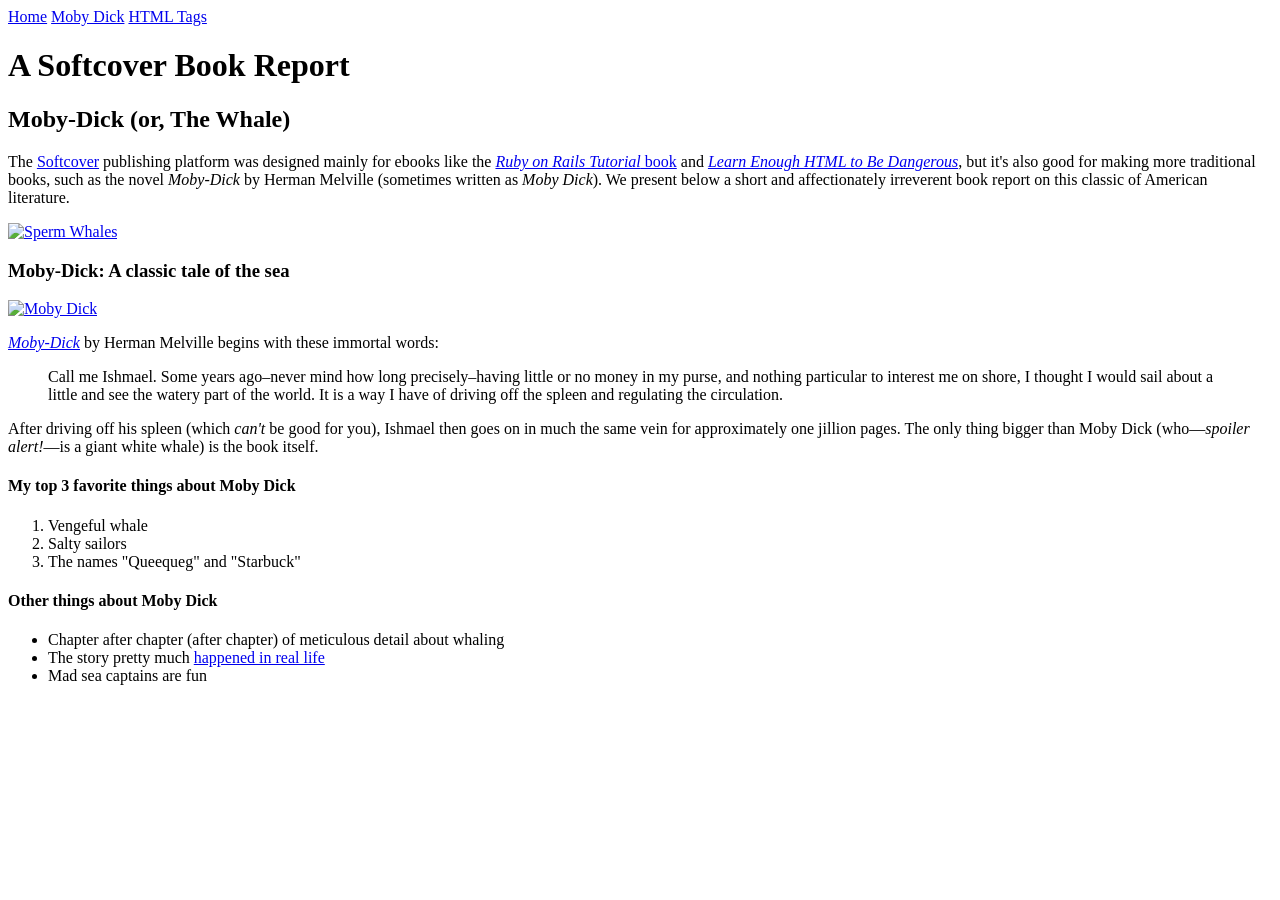
==== moby_dick.html @ 62de3088 "Added Moby Dick and Menu" ====
<!-- tryna figure out how to toggle something. comman+ slash -->
<!DOCTYPE html>
<html lang="en" dir="ltr">
  <head>
    <title>Moby Dick</title>
    <meta charset="utf-8">
  </head>
  <body>
    <div>
      <a href="index.html">Home</a>
      <a href="moby_dick.html">Moby Dick</a>
      <a href="tags.html">HTML Tags</a>
    </div>

    <!-- much here to be styled, will do so in the last secion -->
    <header>
    <h1>A Softcover Book Report</h1>
    <h2>Moby-Dick (or, The Whale)</h2>
    </header>

    <div>
      <p>
        The <a href="https://www.softcover.io/">Softcover</a> publishing platform
        was designed mainly for ebooks like the
        <a href="https://railstutorial.org/book"><em>Ruby on Rails Tutorial</em>
        book</a> and <a href="https://learnenough.com/html"><em>Learn Enough
        HTML to Be Dangerous</em></a>, but it's also good for making more
        traditional books, such as the novel <em>Moby-Dick</em> by Herman
        Melville (sometimes written as <em>Moby Dick</em>). We present below a
        short and affectionately irreverent book report on this classic of
        American literature.
      </p>
    </div>
    <a href="https://commons.wikimedia.org/wiki/File:Sperm_whale_pod.jpg">
      <img src="images/sperm_whales.jpg" alt="Sperm Whales">
      </a>

      <div>
        <h3>Moby-Dick: A classic tale of the sea</h3>
        <a href="https://www.softcover.io/read/6070fb03/moby-dick"
       target="_blank" rel="noopener">
      <img src="images/moby_dick.png" alt="Moby Dick">
    </a>

        <p>
  <a href="https://www.softcover.io/read/6070fb03/moby-dick"
     target="_blank" rel="noopener">
    <em>Moby-Dick</em></a>
    by Herman Melville begins with these immortal words:
</p>

<blockquote>
  <p>
    <span>Call me Ishmael.</span> Some years ago–never mind how long
    precisely–having little or no money in my purse, and nothing
    particular to interest me on shore, I thought I would sail about a
    little and see the watery part of the world. It is a way I have of
    driving off the spleen and regulating the circulation.
  </p>
</blockquote>

<p>
  After driving off his spleen (which <em>can't</em> be good for you),
  Ishmael then goes on in much the same vein for approximately one
  jillion pages. The only thing bigger than Moby Dick (who—<em>spoiler
  alert!</em>—is a giant white whale) is the book itself.
</p>
<h4>My top 3 favorite things about Moby Dick</h4>

<ol>
  <li>Vengeful whale</li>
  <li>Salty sailors</li>
  <li>The names "Queequeg" and "Starbuck"</li>
</ol>

<h4>Other things about Moby Dick</h4>

<ul>
  <li>
    Chapter after chapter (after chapter) of meticulous detail about
    whaling
  </li>
  <li>
    The story pretty much
    <a href="https://en.wikipedia.org/wiki/Essex_(whaleship)"
       target="_blank" rel="noopener">happened in real life</a>
  </li>
  <li>Mad sea captains are fun</li>
</ul>
</div>


  </body>
</html>
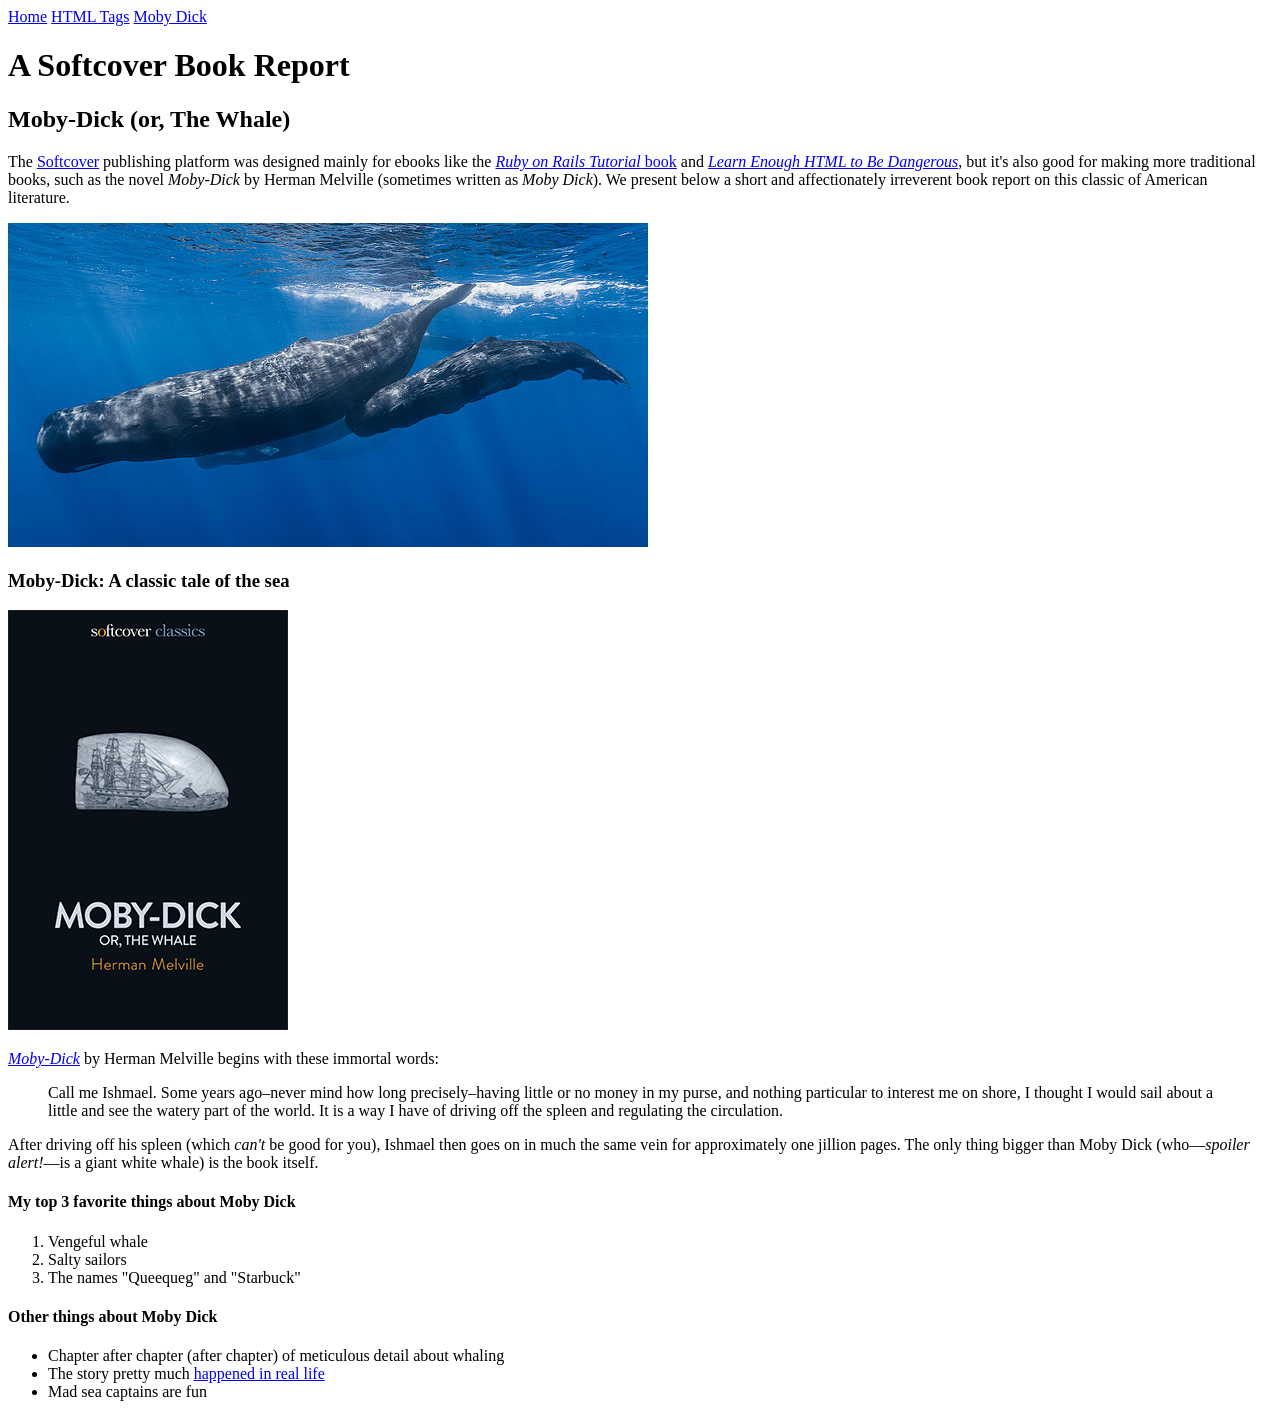
==== commit 1f8914ca: "Fuxed Images?" ====
--- a/moby_dick.html
+++ b/moby_dick.html
@@ -8,8 +8,8 @@
   <body>
     <div>
       <a href="index.html">Home</a>
+      <a href="tags.html">HTML Tags</a>
       <a href="moby_dick.html">Moby Dick</a>
-      <a href="tags.html">HTML Tags</a>
     </div>
 
     <!-- much here to be styled, will do so in the last secion -->
@@ -32,14 +32,14 @@
       </p>
     </div>
     <a href="https://commons.wikimedia.org/wiki/File:Sperm_whale_pod.jpg">
-      <img src="images/sperm_whales.jpg" alt="Sperm Whales">
+      <img src="Images/sperm_whales.jpg" alt="Sperm Whales">
       </a>
 
       <div>
         <h3>Moby-Dick: A classic tale of the sea</h3>
         <a href="https://www.softcover.io/read/6070fb03/moby-dick"
        target="_blank" rel="noopener">
-      <img src="images/moby_dick.png" alt="Moby Dick">
+      <img src="Images/moby_dick.png" alt="Moby Dick">
     </a>
 
         <p>
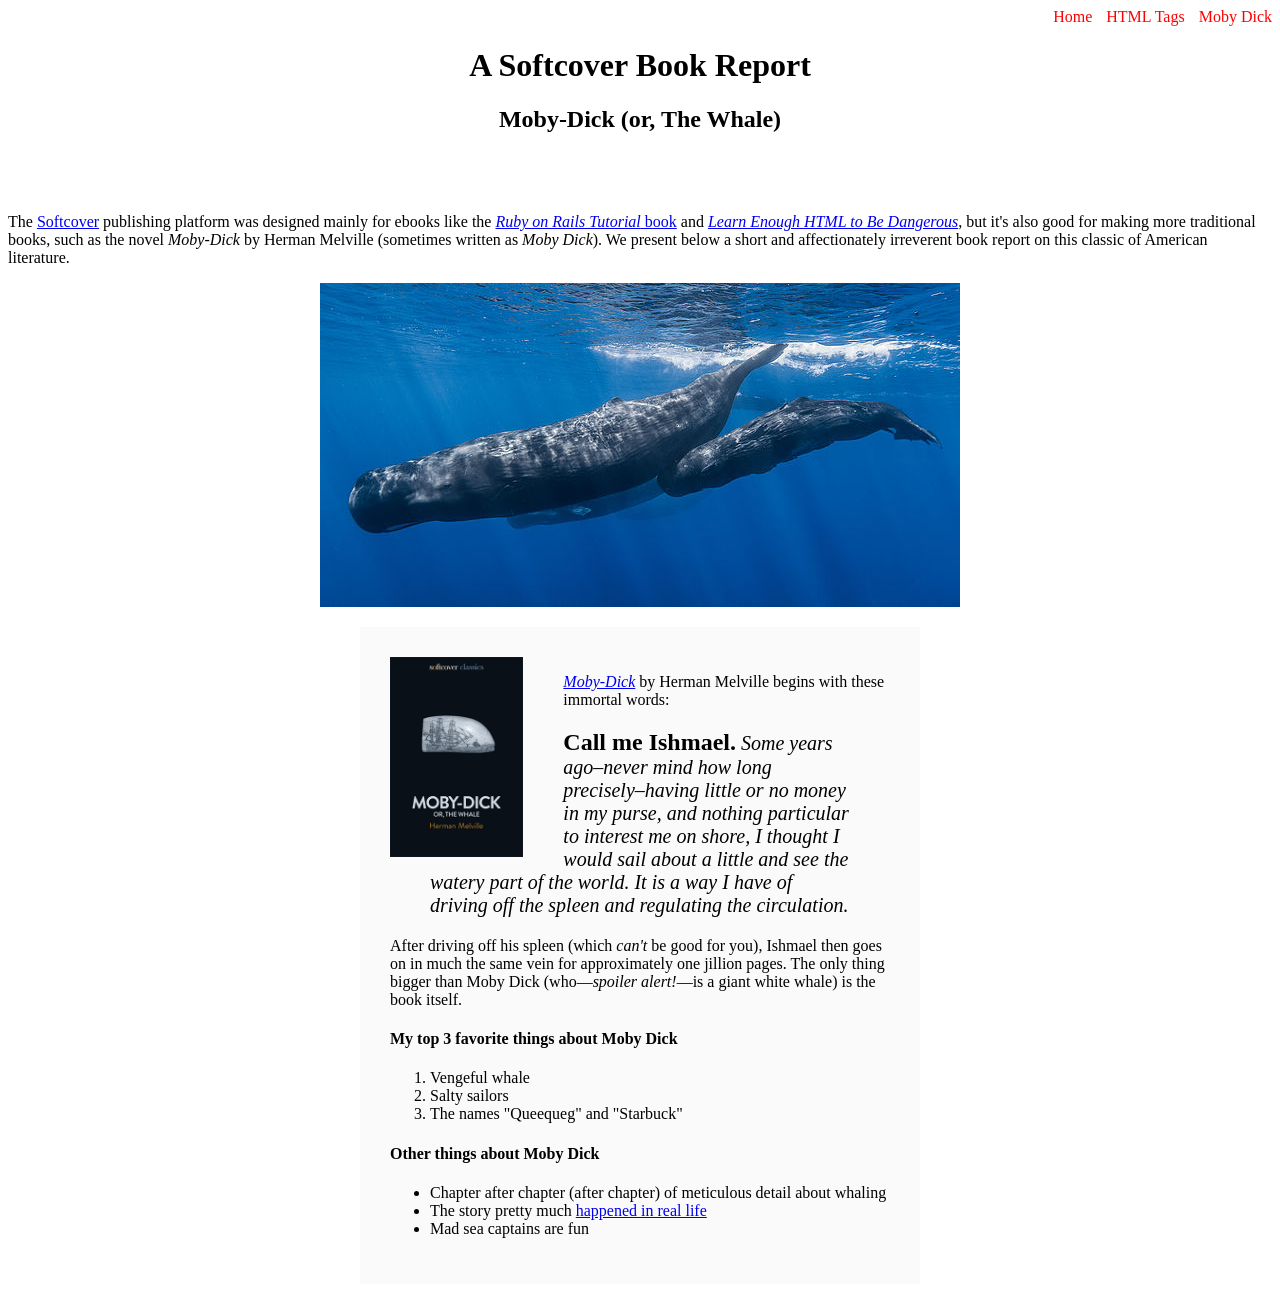
==== commit 38f5c592: "Final html + Added CSS Finished w/  HTML course!" ====
--- a/moby_dick.html
+++ b/moby_dick.html
@@ -6,14 +6,14 @@
     <meta charset="utf-8">
   </head>
   <body>
-    <div>
-      <a href="index.html">Home</a>
-      <a href="tags.html">HTML Tags</a>
-      <a href="moby_dick.html">Moby Dick</a>
+    <div style="text-align: right; text-decoration: none;">
+      <a href="index.html" style="text-decoration: none; color: #ff0000;"">Home</a>
+      <a href="tags.html" style="margin: 0 0 0 10px; text-decoration: none; color: #ff0000;">HTML Tags</a>
+      <a href="moby_dick.html" style="margin-left: 10px; text-decoration: none; color: #ff0000;">Moby Dick</a>
     </div>
 
     <!-- much here to be styled, will do so in the last secion -->
-    <header>
+    <header style="text-align: center; margin: 0 0 80px;">
     <h1>A Softcover Book Report</h1>
     <h2>Moby-Dick (or, The Whale)</h2>
     </header>
@@ -32,14 +32,14 @@
       </p>
     </div>
     <a href="https://commons.wikimedia.org/wiki/File:Sperm_whale_pod.jpg">
-      <img src="Images/sperm_whales.jpg" alt="Sperm Whales">
+      <img src="Images/sperm_whales.jpg" alt="Sperm Whales" style="display: block; margin: 0 auto;">
       </a>
 
-      <div>
+      <div style="width: 500px; margin: 20px auto; padding: 30px; background-color: #fafafa;>
         <h3>Moby-Dick: A classic tale of the sea</h3>
         <a href="https://www.softcover.io/read/6070fb03/moby-dick"
        target="_blank" rel="noopener">
-      <img src="Images/moby_dick.png" alt="Moby Dick">
+      <img src="Images/moby_dick.png" alt="Moby Dick" height="200px" style="float: left; margin-right: 40px;">
     </a>
 
         <p>
@@ -49,9 +49,10 @@
     by Herman Melville begins with these immortal words:
 </p>
 
-<blockquote>
+<blockquote style="font-style: italic; font-size: 20px;">
   <p>
-    <span>Call me Ishmael.</span> Some years ago–never mind how long
+    <span style="font-style: normal; font-size: 24px; font-weight: bold; color: ff0000">
+    Call me Ishmael.</span> Some years ago–never mind how long
     precisely–having little or no money in my purse, and nothing
     particular to interest me on shore, I thought I would sail about a
     little and see the watery part of the world. It is a way I have of
